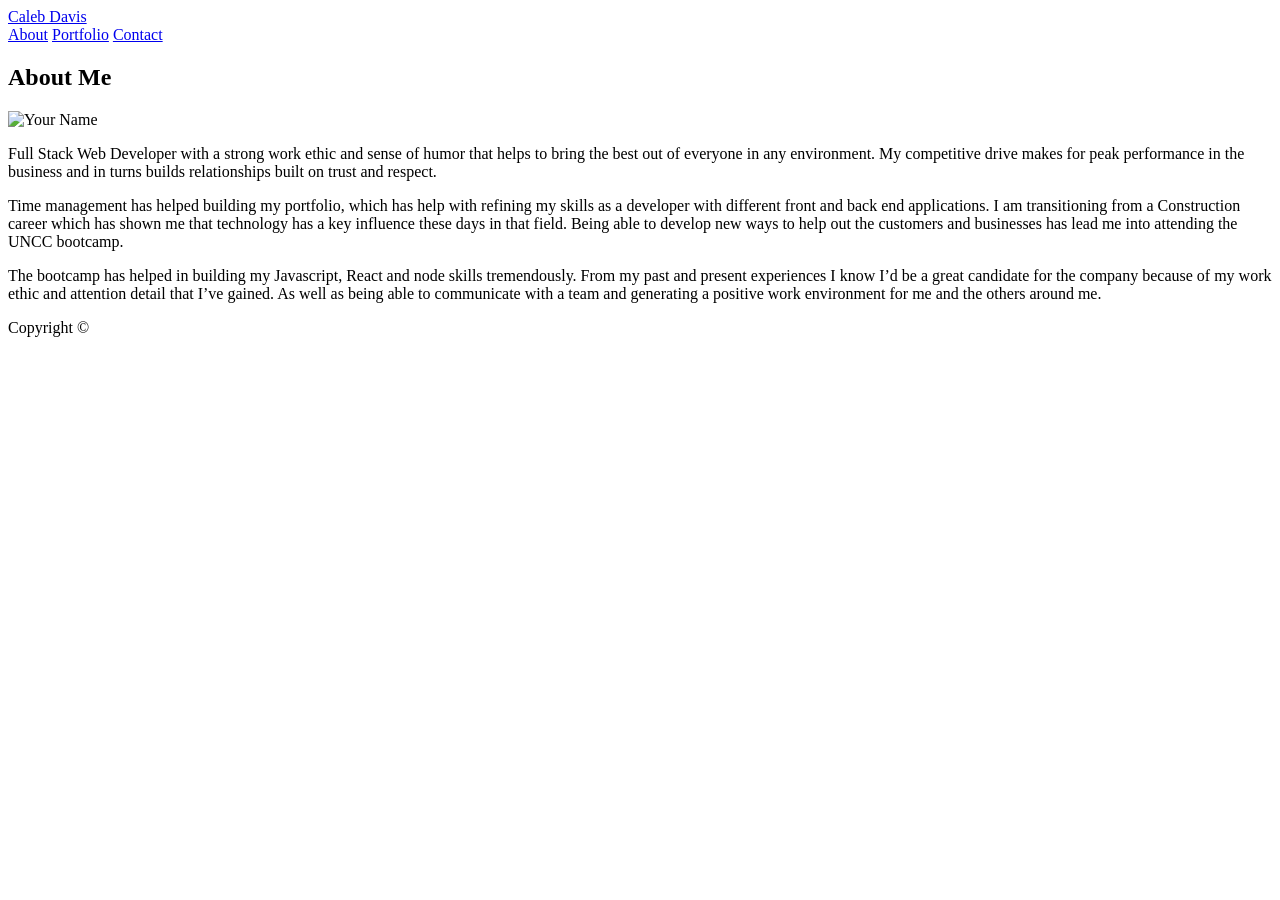
==== index.html @ 8d5fd9a1 "adding the files and content." ====
<!doctype html>
<html lang="en-us">

<head>
  <meta charset="UTF-8">
  <title>About | Caleb Davis</title>
  <link rel="stylesheet" type="text/css" href="assest/css/style.css">
  <meta name="viewport" content="initial-scale=1">
</head>

<body>

  <header id="masthead">
    <div class="container">
      <a href="index.html" id="logo">Caleb Davis</a>
      <nav>
        <a href="index.html">About</a>
        <a href="portfolio.html">Portfolio</a>
        <a href="contact.html">Contact</a>
      </nav>
    </div>
  </header>

  <div id="main-container" class="container">
    <section class="main-section">
      <h1>About Me</h1>

      <img src="assest/images/Pic-Me.jpg" class="auth-image" alt="Your Name">

      <p>Full Stack Web Developer with a strong work ethic and sense of humor that helps to bring the best out of everyone in any environment. My competitive drive makes for peak performance in the business and in turns builds relationships built on trust and respect. </p>

      <p>Time management has helped building my portfolio, which has help with refining my skills as a developer with different front and back end applications. I am transitioning from a Construction career which has shown me that technology has a key influence these days in that field. Being able to develop new ways to help out the customers and businesses has lead me into attending the UNCC bootcamp.</p>

      <p>The bootcamp has helped in building my Javascript, React and node skills tremendously. From my past and present experiences I know I’d be a great candidate for the company because of my work ethic and attention detail that I’ve gained. As well as being able to communicate with a team and generating a positive work environment for me and the others around me.
      </p>

    </section>

  </div>

  <footer>
    <div class="container">
      Copyright &copy; 
    </div>
  </footer>
</body>

</html>
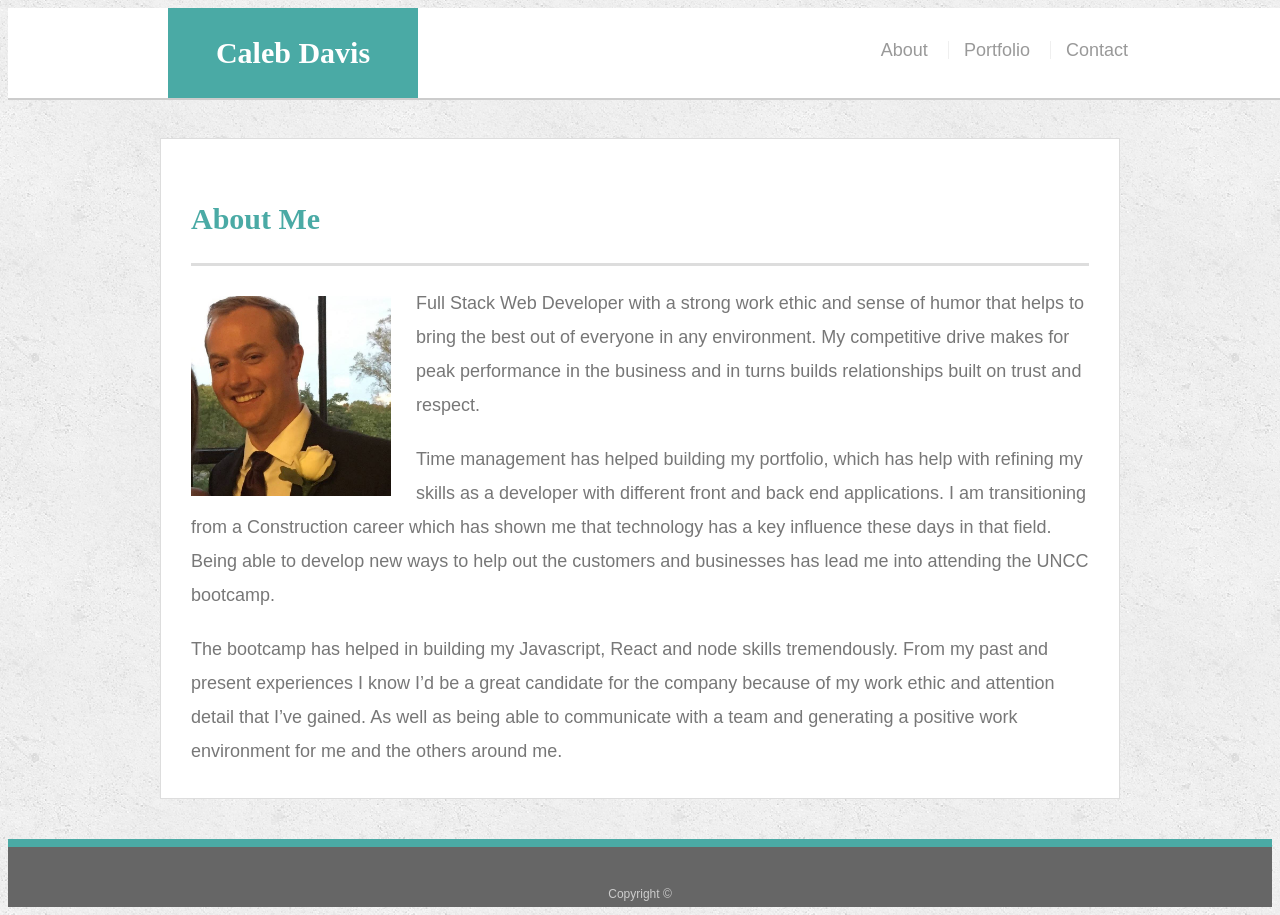
==== commit e46232c6: "fix the pictures." ====
--- a/index.html
+++ b/index.html
@@ -4,7 +4,7 @@
 <head>
   <meta charset="UTF-8">
   <title>About | Caleb Davis</title>
-  <link rel="stylesheet" type="text/css" href="assest/css/style.css">
+  <link rel="stylesheet" type="text/css" href="assets/css/style.css">
   <meta name="viewport" content="initial-scale=1">
 </head>
 
@@ -25,7 +25,7 @@
     <section class="main-section">
       <h1>About Me</h1>
 
-      <img src="assest/images/Pic-Me.jpg" class="auth-image" alt="Your Name">
+      <img src="assets/images/Pic-Me.jpg" class="auth-image" alt="Your Name">
 
       <p>Full Stack Web Developer with a strong work ethic and sense of humor that helps to bring the best out of everyone in any environment. My competitive drive makes for peak performance in the business and in turns builds relationships built on trust and respect. </p>
 
--- a/assets/css/style.css
+++ b/assets/css/style.css
@@ -0,0 +1,238 @@
+body {
+    font-family: Arial, "Helvetica Neue", Helvetica, sans-serif;
+    font-size: 18px;
+    line-height: 34px;
+    color: #777777;
+    background: url("../images/concrete_seamless.png");
+  }
+  
+  * {
+    box-sizing: border-box;
+  }
+  
+  /* general */
+  
+  .container {
+    width: 100%;
+    max-width: 960px;
+    margin: 0 auto;
+    clear: both;
+  }
+  
+  h1,
+  h2,
+  h3,
+  p {
+    margin-bottom: 20px;
+  }
+  
+  p:last-child {
+    margin-bottom: 0;
+  }
+  
+  h1,
+  h2,
+  h3 {
+    font-family: Georgia, Times, "Times New Roman", serif;
+    font-weight: 700;
+    color: #4aaaa5;
+  }
+  
+  h1 {
+    padding-bottom: 20px;
+    font-size: 30px;
+    line-height: 49px;
+    border-bottom: 3px solid #dddddd;
+  }
+  
+  h2,
+  h3 {
+    font-size: 22px;
+  }
+  
+  /* header */
+  
+  #masthead {
+    position: fixed;
+    z-index: 99;
+    width: 100%;
+    margin: 0 0 30px;
+    overflow: auto;
+    color: #ffffff;
+    background: #ffffff;
+    border-bottom: 2px solid #cccccc;
+  }
+  
+  #logo {
+    float: left;
+    width: 250px;
+    height: 90px;
+    font-family: Georgia, Times, "Times New Roman", serif;
+    font-size: 30px;
+    font-weight: 700;
+    line-height: 90px;
+    color: #ffffff;
+    text-align: center;
+    text-decoration: none;
+    background: #4aaaa5;
+  }
+  
+  nav {
+    float: right;
+    margin-top: 25px;
+  }
+  
+  nav a {
+    display: inline-block;
+    padding-left: 15px;
+    margin-left: 15px;
+    line-height: 18px;
+    color: #999;
+    text-decoration: none;
+    border-left: 1px solid #efefef;
+  }
+  
+  nav a:first-child {
+    border-left: 0 none;
+  }
+  
+  /* footer */
+  
+  footer {
+    padding: 30px 0;
+    clear: both;
+    font-size: 12px;
+    color: #ffffff;
+    color: #cccccc;
+    text-align: center;
+    background: #666666;
+    border-top: 8px solid #4aaaa5;
+    height: 50px;
+  }
+  
+  h3, h2 {
+    padding-bottom: 20px;
+    margin-bottom: 15px;
+    line-height: 22px;
+    border-bottom: 2px solid #eeeeee;
+  }
+  
+  /* main */
+  
+  #main-container {
+    padding-top: 130px;
+    min-height: calc(100vh - 70px);
+  }
+  
+  .main-section {
+    float: left;
+    width: 100%;
+    max-width: 960px;
+    padding: 30px;
+    margin: 0 0 40px;
+    background: #ffffff;
+    border: 1px solid #dddddd;
+  }
+  
+  /* portfolio page */
+  
+  .work {
+    position: relative;
+    float: left;
+    width: 274px;
+    margin: 20px 0 25px;
+    overflow: auto;
+  }
+  
+  .work:nth-child(even) {
+    margin-right: 40px;
+  }
+  
+  .work img {
+    width: 100%;
+    border: 0 none;
+    opacity: 0.8;
+  }
+  
+  .work h3 {
+    position: absolute;
+    bottom: 20px;
+    width: 100%;
+    padding: 15px;
+    margin-bottom: 0;
+    font-weight: 300;
+    line-height: 30px;
+    color: #ffffff;
+    text-align: center;
+    background: #4aaaa5;
+    border-bottom: 0;
+  }
+  
+  .auth-image {
+    float: left;
+    width: 200px;
+    height: auto;
+    margin-top: 10px;
+    margin-right: 25px;
+  }
+  
+  /* contact page */
+  
+  #contact-form ul {
+    margin-bottom: 20px;
+  }
+  
+  #contact-form li {
+    margin-bottom: 10px;
+  }
+  
+  label,
+  input[type=text],
+  input[type=email],
+  textarea {
+    display: block;
+    width: 100%;
+  }
+  
+  input[type=text],
+  input[type=email],
+  textarea {
+    height: 35px;
+    padding: 0 10px;
+    font-size: 14px;
+    border: 1px solid #dddddd;
+  }
+  
+  textarea {
+    height: 200px;
+  }
+  
+  input[type=submit] {
+    padding: 10px 30px;
+    font-size: 18px;
+    color: #ffffff;
+    cursor: pointer;
+    background: #4aaaa5;
+    border: 0 none;
+  }
+
+  @media screen and (max-width: 980px) {
+
+
+  }
+
+  @media screen and (max-width: 768px) {
+
+
+
+  }
+
+  @media screen and (max-width: 640px) {
+
+   #masthead { 
+       position: static;
+
+
+   }
+
+  }
